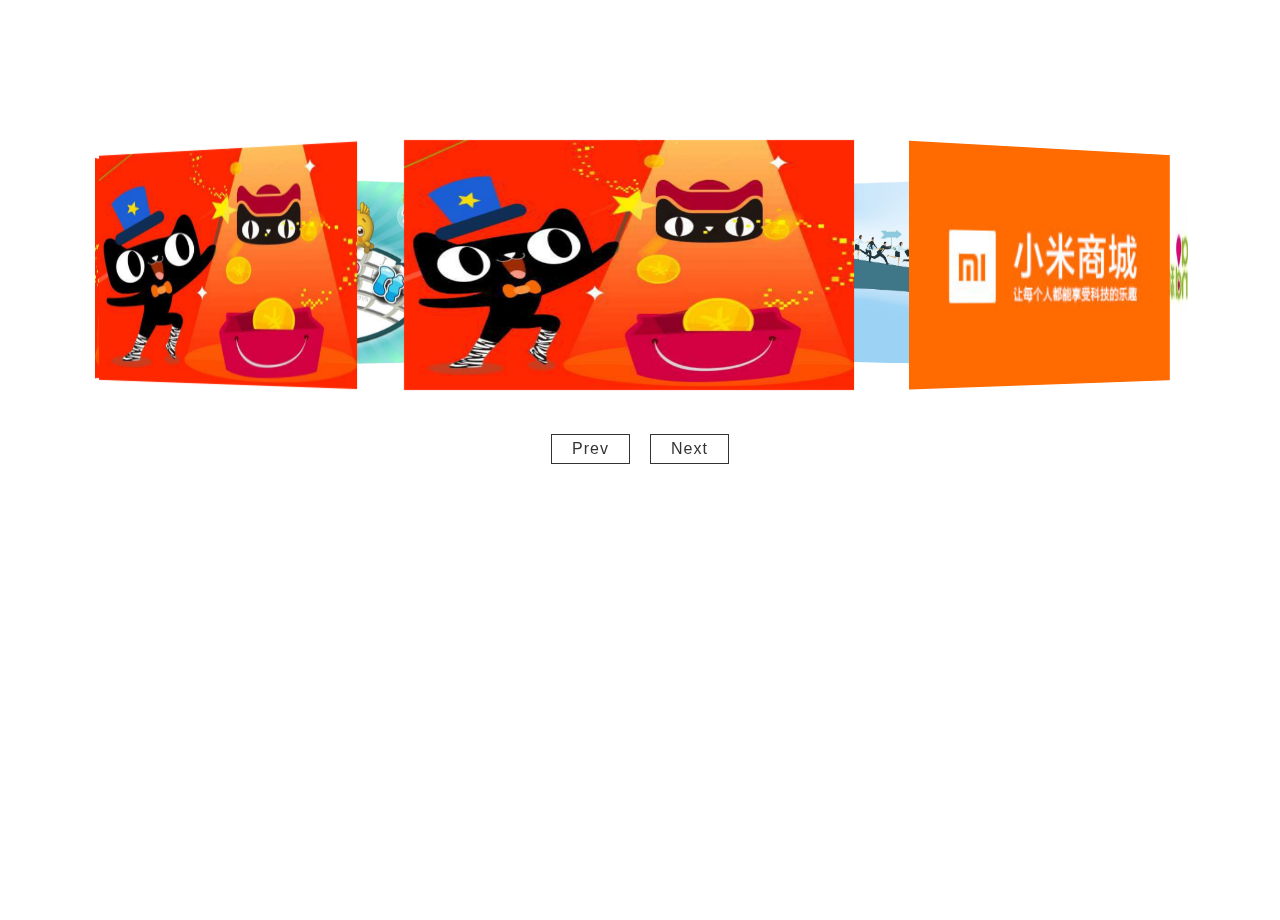
==== animate/donghua.html @ acf9989c "111" ====
﻿<!DOCTYPE html>
<html lang="zh">
<head>
<meta charset="UTF-8">
<meta http-equiv="X-UA-Compatible" content="IE=edge,chrome=1"> 
<meta name="viewport" content="width=device-width, initial-scale=1.0">
<title></title>
<link rel="stylesheet" type="text/css" href="css/normalize.css" />
<link rel="stylesheet" type="text/css" href="css/demoo.css">
<link rel="stylesheet" href="css/style8.css">
	<style>
		html{
			width: 100%;
			height: 100%;
		}
		body{
			width: 100%;
			height: 100%;
			background: #fff;
			overflow: hidden;
		}
		img{
			width: 450px!important;
			height: 250px!important;
		}
.carousel{
	perspective:3000px;
}

	</style>
</head>
<body>
<h2 style="line-height: 100px;color: #fff;">&nbsp;</h2>

	<div class="carousel" data-gap="20">
		<figure>
			<!--天猫 小米 移动 企业 五子棋 打字游戏 记事本-->

			<a href="../projects/tmall/tianmao.html" target="_blank">
				<img src="img/tianmao.jpg" alt="">
			</a>
			<a href="../projects/xiaomi/xiaomi.html" target="_blank">
				<img src="img/xiaoxiaomi.jpg" alt="">
			</a>
			<a href="../projects/yidong/yidong.html" target="_blank">
				<img src="img/yidongdong.jpg" alt="">
			</a>
			<a href="../projects/qiye/qiye-index.html" target="_blank">
				<img src="img/qiyeqiye.jpg" alt="">
			</a>
			<a href="../projects/wuziqi/wuziqi.html" target="_blank">
				<img src="img/wuziqi-pc.jpg" alt="">
			</a>
			<a href="../projects/daziyouxi/dazi.html" target="_blank">
				<img src="img/dazi(1).jpg" alt="">
			</a>
			<a href="../projects/todo/todolist.html" target="_blank">
				<img src="img/tianmao.jpg" alt="">
			</a>
			<a href="../projects/yidong/yidong.html" target="_blank">
				<img src="img/tianmao.jpg" alt="">
			</a>
		</figure>
		<nav>
			<button class="nav prev">Prev</button>
			<button class="nav next">Next</button>
		</nav>
	</div>


<script type="text/javascript">
	window.addEventListener('load', function () {
		var carousels = document.querySelectorAll('.carousel');
		for (var i = 0; i < carousels.length; i++) {
			carousel(carousels[i]);
		}
	});
	function carousel(root) {
		var figure = root.querySelector('figure'),
			nav = root.querySelector('nav'),
			images = figure.children,
			n = images.length,
			gap = root.dataset.gap || 0,
			bfc = 'bfc' in root.dataset,
			theta = 2 * Math.PI / n,
			currImage = 0;

		setupCarousel(n, parseFloat(getComputedStyle(images[0]).width));
		window.addEventListener('resize', function () {
			setupCarousel(n, parseFloat(getComputedStyle(images[0]).width));
		});
		setupNavigation();
		function setupCarousel(n, s) {
			var apothem = s / (2 * Math.tan(Math.PI / n));

			figure.style.transformOrigin = '50% 50% ' + -apothem + 'px';

			for (var i = 0; i < n; i++) {
				images[i].style.padding = gap + 'px';
			}for (i = 1; i < n; i++) {
				images[i].style.transformOrigin = '50% 50% ' + -apothem + 'px';
				images[i].style.transform = 'rotateY(' + i * theta + 'rad)';
			}
			if (bfc) for (i = 0; i < n; i++) {
				images[i].style.backfaceVisibility = 'hidden';
			}rotateCarousel(currImage);
		}
		function setupNavigation() {
			nav.addEventListener('click', onClick, true);
			function onClick(e) {
				e.stopPropagation();
				var t = e.target;
				if (t.tagName.toUpperCase() != 'BUTTON') return;

				if (t.classList.contains('next')) {
					currImage++;
				} else {
					currImage--;
				}
				rotateCarousel(currImage);
			}
		}
		function rotateCarousel(imageIndex) {
			figure.style.transform = 'rotateY(' + imageIndex * -theta + 'rad)';
		}
	}
</script>
<!--</div>-->

</body>
</html>
---- animate/css/demoo.css ----
body, html { font-size: 100%; 	padding: 0; margin: 0;}

/* Reset */
*,
*:after,
*:before {
	-webkit-box-sizing: border-box;
	-moz-box-sizing: border-box;
	box-sizing: border-box;
}

/* Clearfix hack by Nicolas Gallagher: http://nicolasgallagher.com/micro-clearfix-hack/ */
.clearfix:before,
.clearfix:after {
	content: " ";
	display: table;
}

.clearfix:after {
	clear: both;
}

body{
	font-family: "Microsoft YaHei","Segoe UI", "Lucida Grande", Helvetica, Arial,sans-serif;
}
.htmleaf-links a{ color: rgba(255, 255, 255, 0.6);outline: none;text-decoration: none;-webkit-transition: 0.2s;transition: 0.2s;}
.htmleaf-links a:hover,.htmleaf-links a:focus{color:#74777b;text-decoration: none;}
.htmleaf-container{
	margin: 0 auto;
}
---- animate/css/style8.css ----
body {
  margin: 0;
  font-family: 'Roboto', sans-serif;
  font-size: 16px;
}
a{
    display: block;
}
h1 {
  text-align: center;
  margin-bottom: 1.5em;
}

h2 {
  text-align: center;
  color: #555;
  margin-bottom: 0;
}

.carousel {
  /*padding: 20px;*/
  -webkit-perspective: 500px;
          perspective: 500px;
  overflow: hidden;
  display: -webkit-box;
  display: -ms-flexbox;
  display: flex;
  -webkit-box-orient: vertical;
  -webkit-box-direction: normal;
      -ms-flex-direction: column;
          flex-direction: column;
  -webkit-box-align: center;
      -ms-flex-align: center;
          align-items: center;
}
.carousel > * {
  -webkit-box-flex: 0;
      -ms-flex: 0 0 auto;
          flex: 0 0 auto;
}
.carousel figure {
  margin: 0;
  width: 40%;
  -webkit-transform-style: preserve-3d;
          transform-style: preserve-3d;
  -webkit-transition: -webkit-transform 0.5s;
  transition: -webkit-transform 0.5s;
  transition: transform 0.5s;
  transition: transform 0.5s, -webkit-transform 0.5s;
    /* background: blue; */
}
.carousel figure a,img {
  width: 100%;
    /* background: yellow; */
  box-sizing: border-box;
  padding: 0 0px;
}
.carousel figure a:not(:first-of-type),img:not(:first-of-type) {
  position: absolute;
  left: 0;
  top: 0;
}
.carousel nav {
  display: -webkit-box;
  display: -ms-flexbox;
  display: flex;
  -webkit-box-pack: center;
      -ms-flex-pack: center;
          justify-content: center;
  margin: 20px 0 0;
}
.carousel nav button {
    outline: none;
  -webkit-box-flex: 0;
      -ms-flex: 0 0 auto;
          flex: 0 0 auto;
  margin: 0 10px;
  cursor: pointer;
  color: #333;
  background: none;
  border: 1px solid;
  letter-spacing: 1px;
  padding: 5px 20px;

}
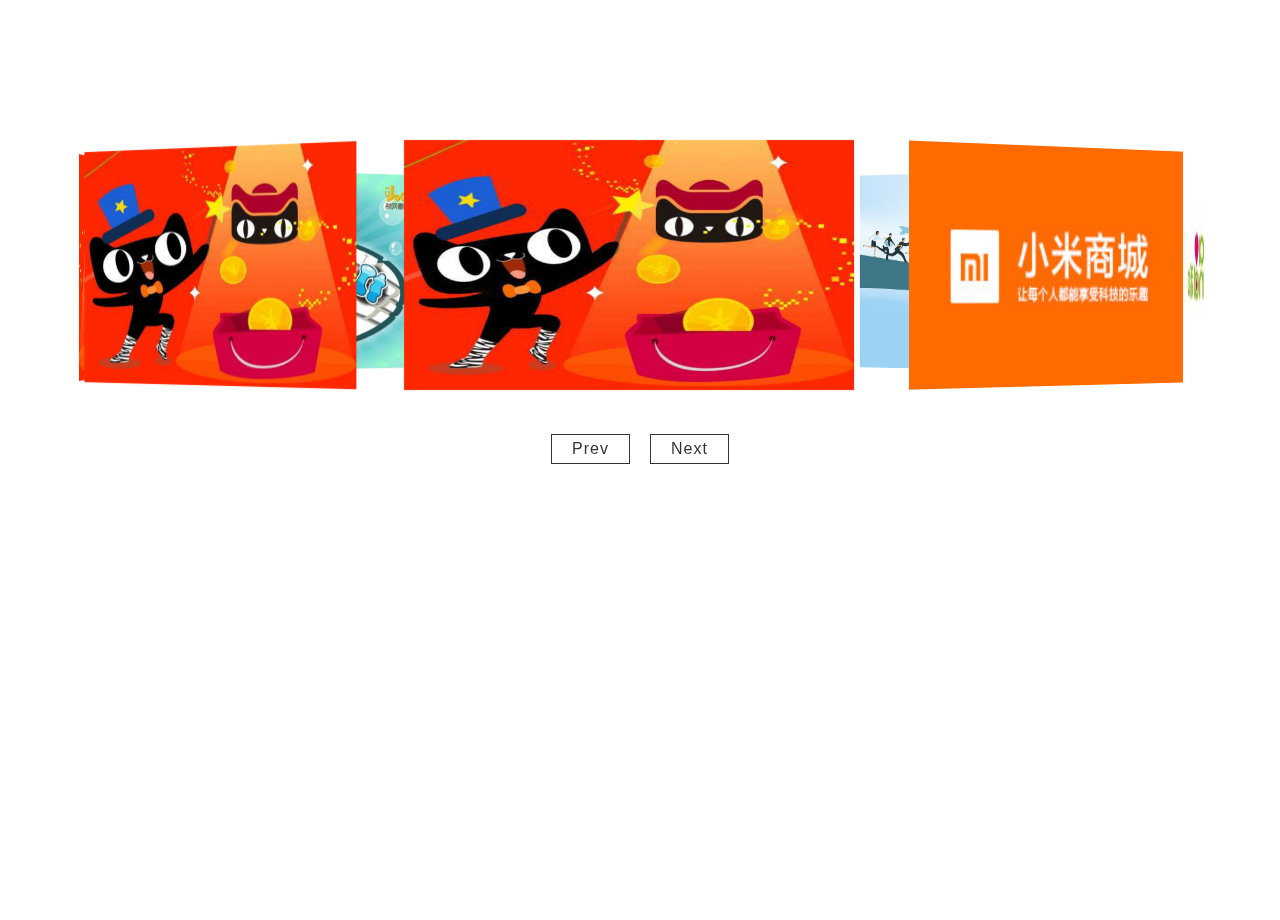
==== commit 9dc866e7: "0" ====
--- a/animate/donghua.html
+++ b/animate/donghua.html
@@ -24,7 +24,7 @@
 			height: 250px!important;
 		}
 .carousel{
-	perspective:3000px;
+	perspective:4000px;
 }
 
 	</style>
